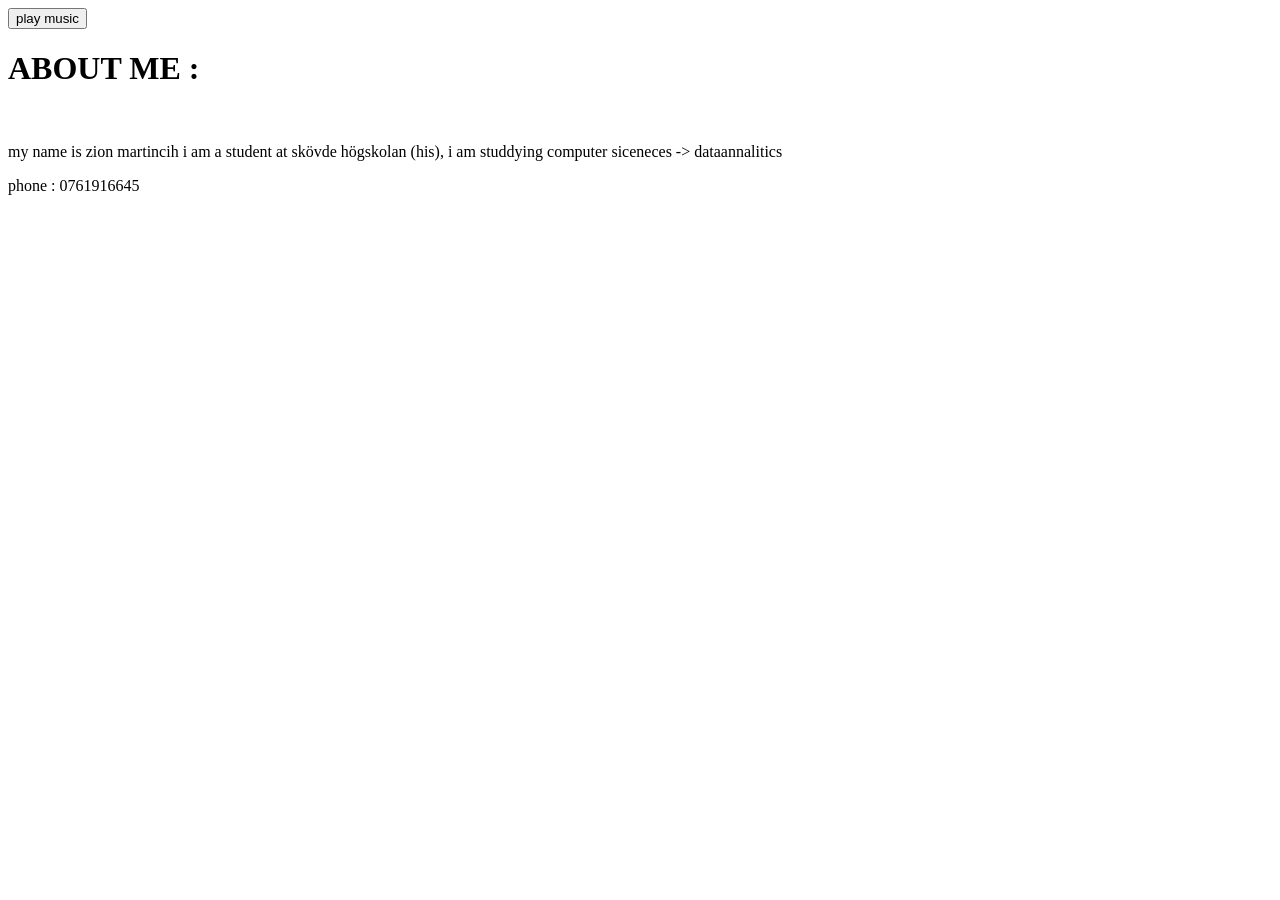
==== aboutme.html @ 2e681b5c "about me system consept did this when waiting on train" ====
<!DOCTYPE html>
<html lang="en">
<head>
    <meta charset="UTF-8">
    <meta name="viewport" content="width=device-width, initial-scale=1.0">
    <title>Document</title>
</head>
<body>
    <div class="playmusic">
        <button>play music</button>
    </div>
    <diva class="aboutme">
        <h1>ABOUT ME :</h1>
        <div class="photo">
            <img src="" alt="">
        </div>
        <p>my name is zion martincih i am a student at skövde högskolan (his), i am studdying computer siceneces -> dataannalitics</p>
    </div>
    <div class="contactInfo">
        <link rel="emial" href="zion.ma.er@gmail.com">
        <p>phone : 0761916645</p>
    </div>
</body>
</html>
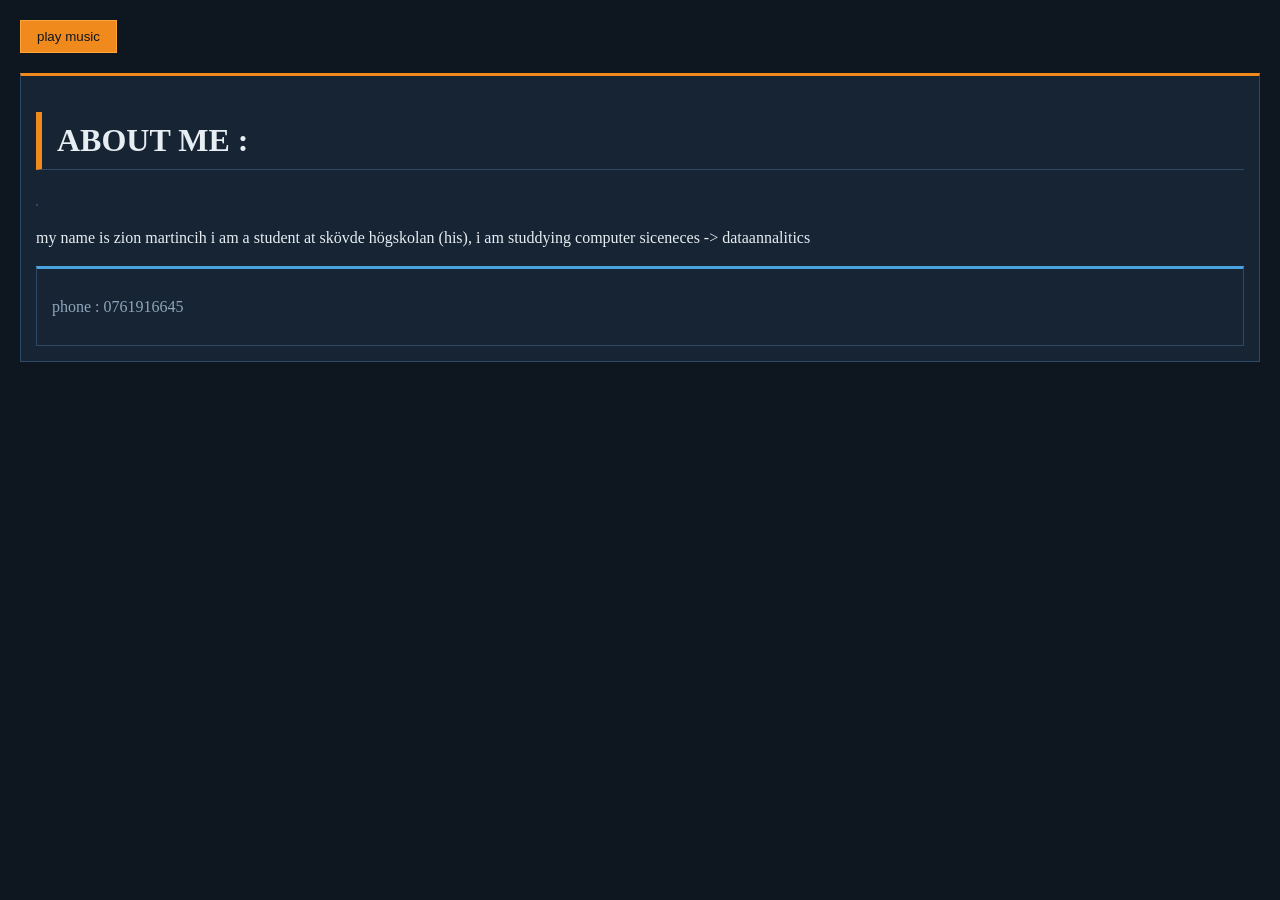
==== commit 4bd04209: "page update" ====
--- a/aboutme.html
+++ b/aboutme.html
@@ -3,6 +3,7 @@
 <head>
     <meta charset="UTF-8">
     <meta name="viewport" content="width=device-width, initial-scale=1.0">
+    <link rel="stylesheet" href="style.css">
     <title>Document</title>
 </head>
 <body>
--- a/style.css
+++ b/style.css
@@ -0,0 +1,106 @@
+
+:root {
+    --bg: #0e1620;          /* deep navy background */
+    --panel: #172433;       /* blue-slate panels */
+    --panel-light: #1f3347;
+    --border: #2d4a66;     
+    --text: #e6edf3;        
+    --text-dim: #8fa6bb;    
+    --accent: #f08a1c;      
+    --accent-hover: #ffa63d;
+    --blue: #4aa3df;        /* bright blue for links */
+}
+
+body {
+    background-color: var(--bg);
+    flex-flow: column;
+    color: var(--text);
+    margin: 0;
+    padding: 20px;
+}
+
+h1 {
+    color: var(--text);
+    background-color: var(--panel);
+    border-left: 6px solid var(--accent);
+    border-bottom: 1px solid var(--border);
+    padding: 10px 15px;
+}
+
+p {
+    line-height: 1.5;
+    color: var(--text);
+}
+
+a,
+link {
+    color: var(--blue);
+}
+
+a:hover {
+    color: var(--accent-hover);
+}
+
+button {
+    background-color: var(--accent);
+    color: #0e1620;
+    border: 1px solid var(--accent-hover);
+    padding: 8px 16px;
+    cursor: pointer;
+}
+
+button:hover {
+    background-color: var(--accent-hover);
+}
+
+/* about me page */
+.aboutme {
+    display: block;
+    background-color: var(--panel);
+    border: 1px solid var(--border);
+    border-top: 3px solid var(--accent);
+    padding: 15px;
+    margin-bottom: 20px;
+}
+
+.photo img {
+    max-width: 100%;
+    border: 1px solid var(--border);
+}
+
+.contactInfo {
+    background-color: var(--panel);
+    border: 1px solid var(--border);
+    border-top: 3px solid var(--blue);
+    padding: 10px 15px;
+}
+
+.contactInfo p {
+    color: var(--text-dim);
+}
+
+.playmusic {
+    margin-bottom: 20px;
+}
+
+/* project listing page */
+table {
+    width: 100%;
+}
+
+td div {
+    background-color: var(--panel);
+    outline: 1px solid var(--border) !important; /* overrides the inline black outline */
+}
+
+/* like a selected server row: orange highlight on hover */
+td div:hover {
+    background-color: var(--panel-light);
+    outline: 2px solid var(--accent) !important;
+}
+
+td img {
+    max-width: 100%;
+    max-height: 100%;
+    color: var(--text-dim); /* alt text color while images are empty */
+}
